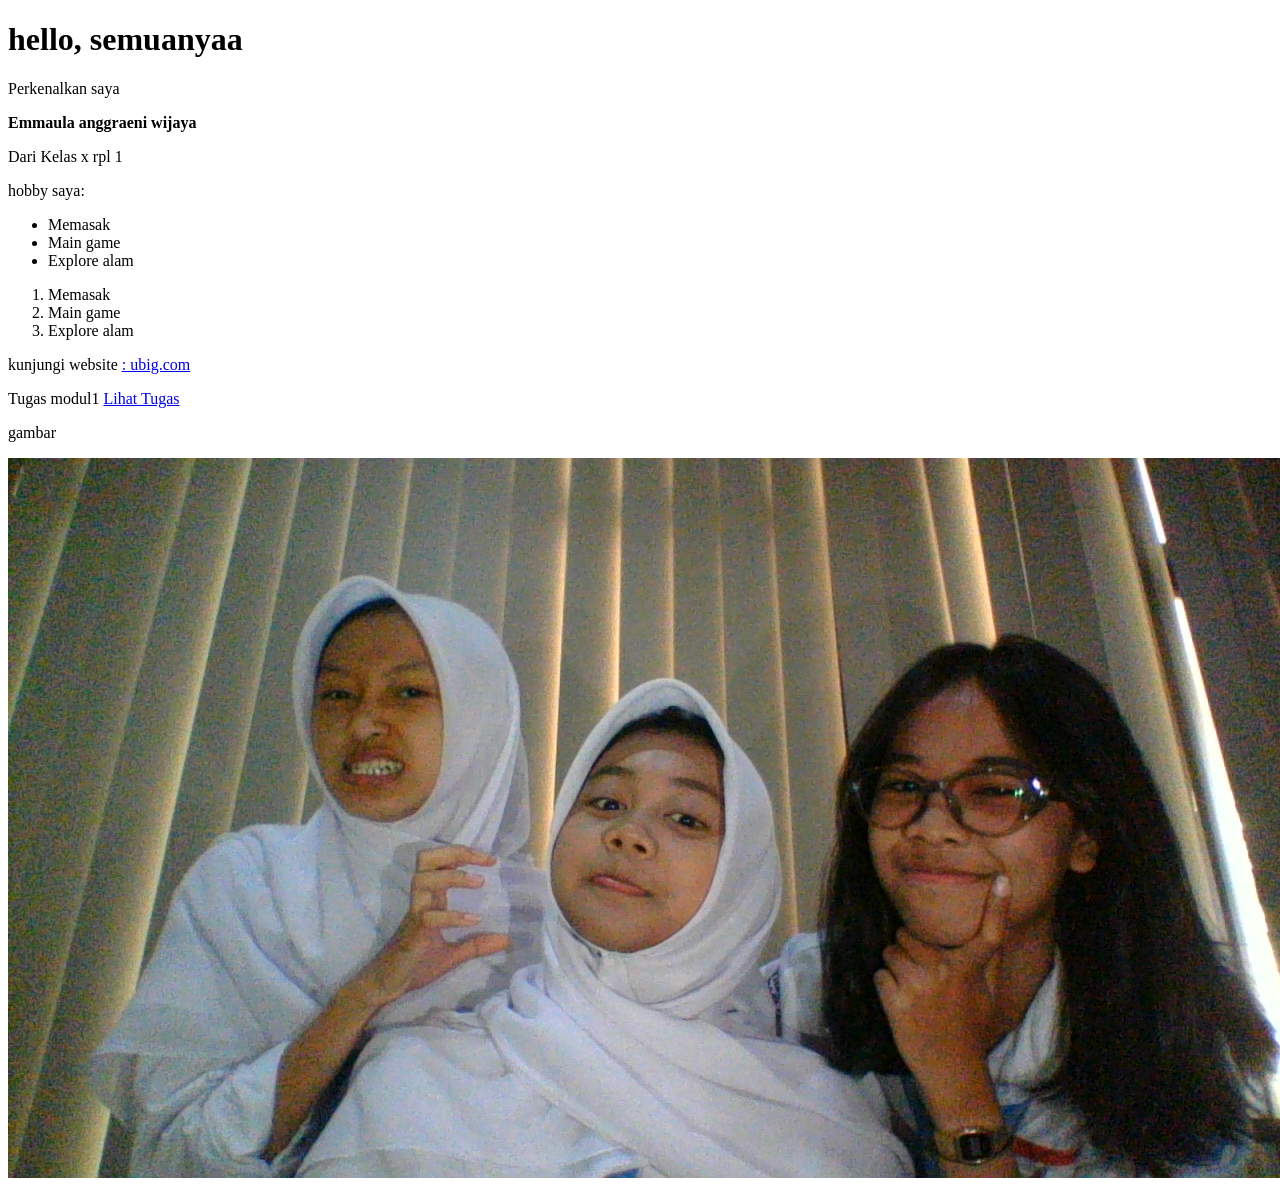
==== index.html @ a8b1ab27 "menambahkan tautan modul1" ====
<!DOCTYPE html>
<html lang="en">
<head>
    <meta charset="UTF-8">
    <meta name="viewport" content="width=device-width, initial-scale=1.0">
    <title>Document</title>
</head>
<body>
    <h1>hello, semuanyaa</h1>
    <p>Perkenalkan saya</p>
    <strong>Emmaula anggraeni wijaya</strong>
    <p> Dari Kelas x rpl 1</p>
    <p>hobby saya:</p>

    <ul>
        <li>Memasak</li>
        <li>Main game</li>
        <li>Explore alam</li>
    </ul>
    
    <ol>
        <li>Memasak</li>
        <li>Main game</li>
        <li>Explore alam</li>
    </OL>

    <p>kunjungi website 
<a href="https://ubig.co.id/">: ubig.com</a>
    </p>
 
    <p> Tugas modul1
        <a href="tugas_modul1.html">Lihat Tugas</a>
    </p>


<p>gambar</p>
<img src="images/gamar 1.jpg" alt="">
</body>
</html>
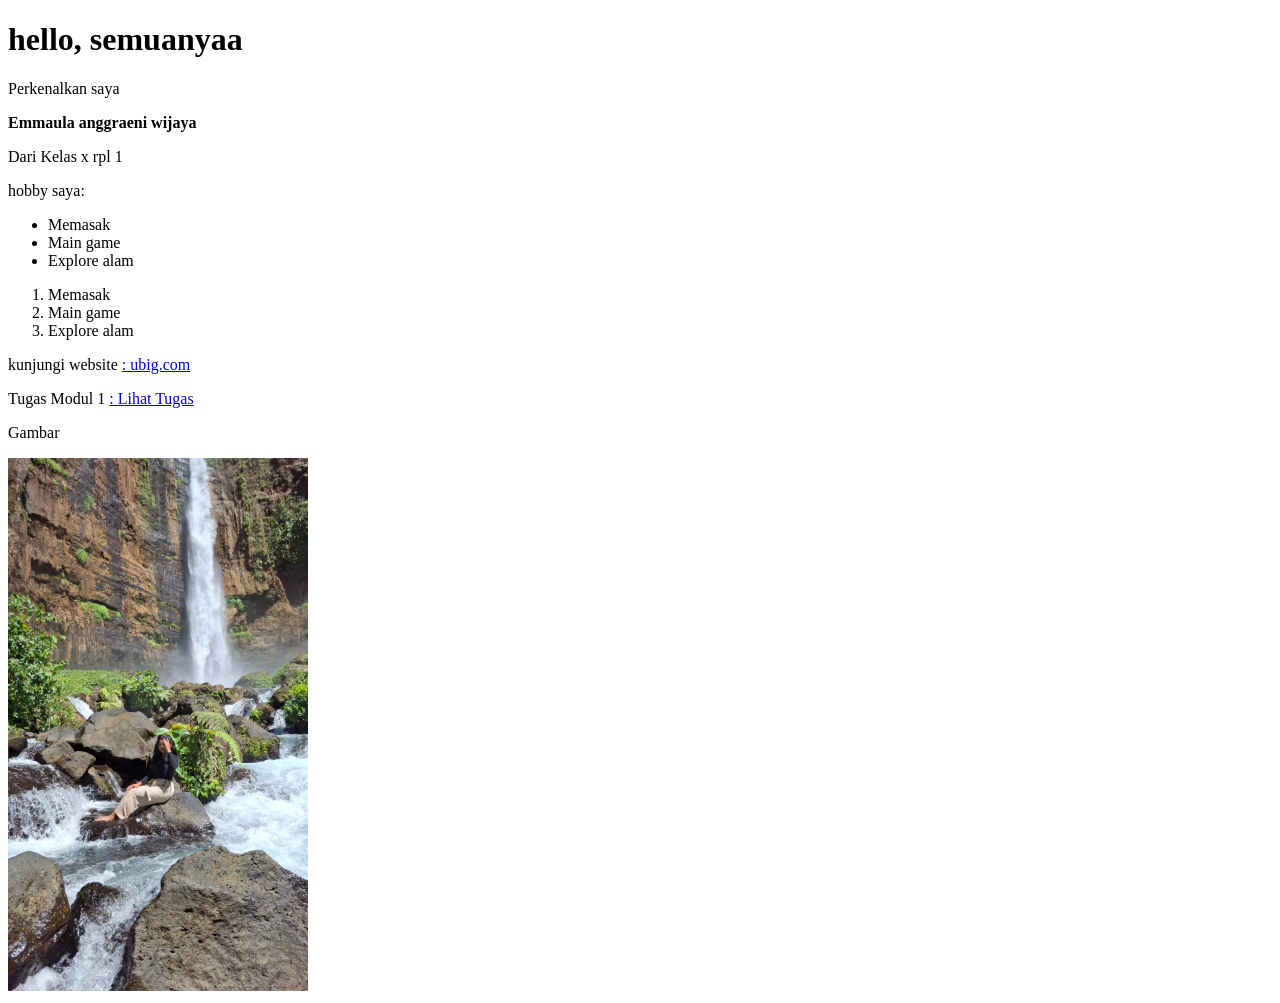
==== commit fcfd40bd: "tambahkan file modul1" ====
--- a/index.html
+++ b/index.html
@@ -28,12 +28,19 @@
 <a href="https://ubig.co.id/">: ubig.com</a>
     </p>
  
-    <p> Tugas modul1
-        <a href="tugas_modul1.html">Lihat Tugas</a>
+    <p>Tugas Modul 1
+        <a href="modul1.html">: Lihat Tugas</a>
     </p>
 
+    <p> Gambar
+    </p>
 
-<p>gambar</p>
-<img src="images/gamar 1.jpg" alt="">
+    <img src="images/image.png" alt="">
 </body>
+<style>
+    img {
+        width: 300px;
+        height: auto;
+    }
+</style>
 </html>
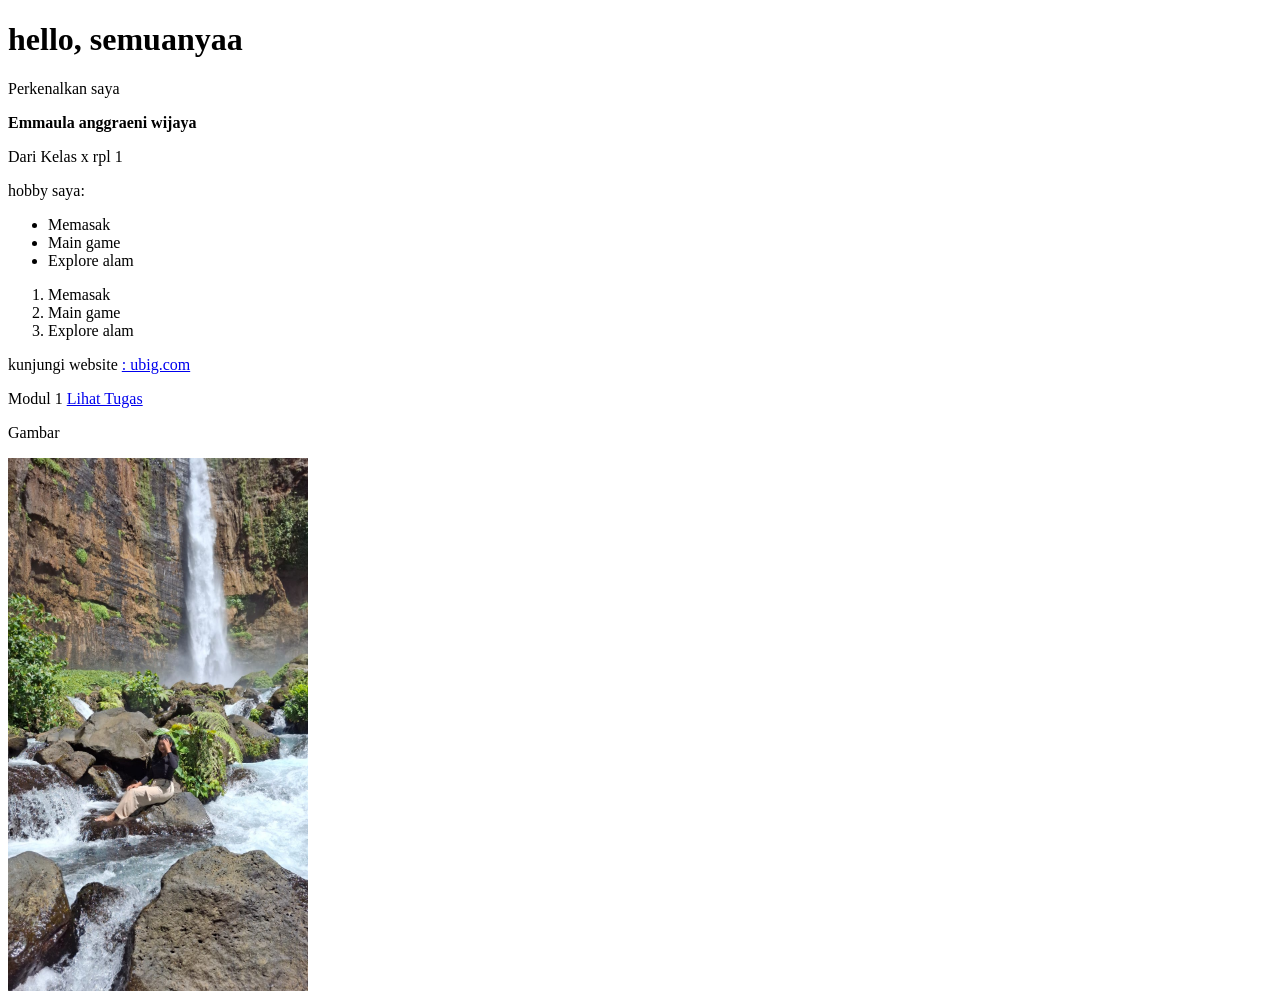
==== commit 16aada3b: "ubah file" ====
--- a/index.html
+++ b/index.html
@@ -27,9 +27,10 @@
     <p>kunjungi website 
 <a href="https://ubig.co.id/">: ubig.com</a>
     </p>
- 
-    <p>Tugas Modul 1
-        <a href="modul1.html">: Lihat Tugas</a>
+
+    <p>Modul 1
+        <a href="modul1.html">Lihat Tugas</a>
+    </p>
     </p>
 
     <p> Gambar
